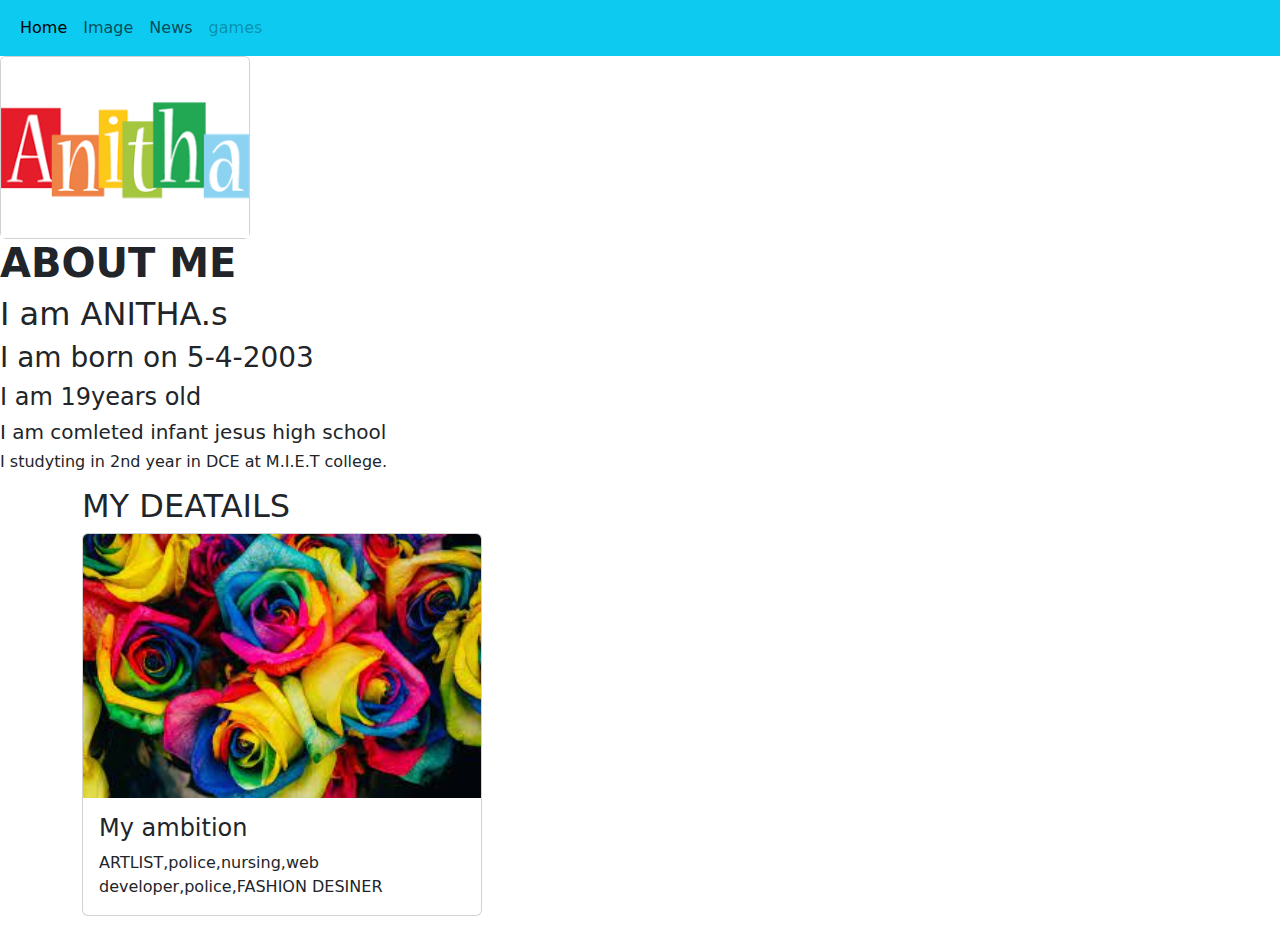
==== index.html @ 5c60df0e "update" ====
<!DOCTYPE html>
<html lang="en">
<head>
  <title>Bootstrap Example</title>
  <meta charset="utf-8">
  <meta name="viewport" content="width=device-width, initial-scale=1">
  <link href="https://cdn.jsdelivr.net/npm/bootstrap@5.1.3/dist/css/bootstrap.min.css" rel="stylesheet">
  <script src="https://cdn.jsdelivr.net/npm/bootstrap@5.1.3/dist/js/bootstrap.bundle.min.js"></script>
  <link rel="stylesheet" href="style.css">
</head>
<link rel="stylesheet"href="style.css">
<body>

<nav class="navbar navbar-expand-sm bg-info navbar-light">
  <div class="container-fluid">
    <ul class="navbar-nav">
      <li class="nav-item">
        <a class="nav-link active" href="#">Home</a>
      </li>
      <li class="nav-item">
        <a class="nav-link" href="#">Image</a>
      </li>
      <li class="nav-item">
        <a class="nav-link" href="#">News</a>
      </li>
      <li class="nav-item">
        <a class="nav-link disabled" href="#">games</a>
      </li>
    </ul>
  </div>
</nav>

<div class="card" style="width:250px">
<img class="card-img-top" src="[data-uri]">
<div class="card-image">

</div>
  </div>
</div>


<div class="tree">
  <h1><b>ABOUT ME</b></h1>
  <h2>I am ANITHA.s</h2>
  <h3>I am born on 5-4-2003</h3>
  <h4>I am 19years old</h4>
  <h5>I am comleted infant jesus high school</h5>
  <h6>I studyting in 2nd year in DCE at M.I.E.T college.</h6>
  </div>

  
  <div class="container mt-3">
    <h2>MY DEATAILS</h2>
    <div class="card" style="width:400px">
      <img class="card-img-top" src="[data-uri]" alt="Card image" style="width:100%">
      <div class="card-body">
        <h4 class="card-title">My ambition</h4>
        <p class="card-text">ARTLIST,police,nursing,web developer,police,FASHION DESINER</p>
        
      </div>
    </div>
    <br>
  
  
</body>
</html>
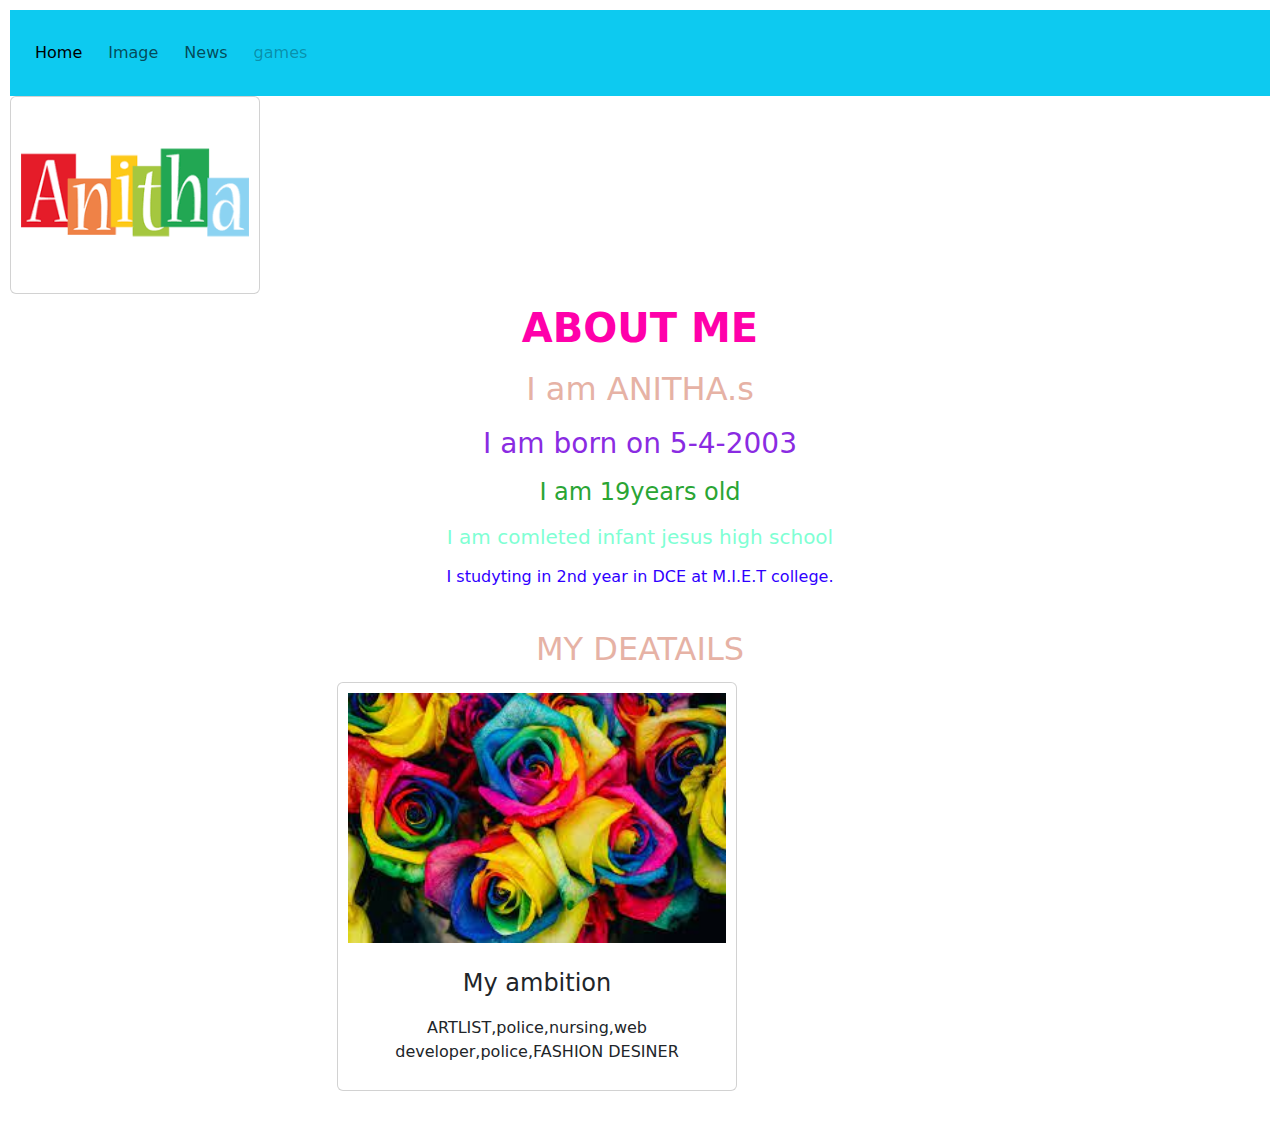
==== commit 61dd5915: "file" ====
--- a/index.html
+++ b/index.html
@@ -53,7 +53,7 @@
   <div class="container mt-3">
     <h2>MY DEATAILS</h2>
     <div class="card" style="width:400px">
-      <img class="card-img-top" src="[data-uri]" alt="Card image" style="width:100%">
+      <img class="card-img-top" src="download.jpg">
       <div class="card-body">
         <h4 class="card-title">My ambition</h4>
         <p class="card-text">ARTLIST,police,nursing,web developer,police,FASHION DESINER</p>
--- a/style.css
+++ b/style.css
@@ -0,0 +1,104 @@
+body{
+    background-image: url("https://images6.alphacoders.com/317/317990.jpg");
+    background-repeat: no-repeat;
+}
+
+h1{
+    color: rgb(255, 0, 170);
+
+}
+
+h2{
+    color: rgb(230, 178, 165);
+
+}
+
+h3{
+    color: blueviolet;
+}
+
+
+h4{
+    color: rgb(42, 165, 52);
+
+}
+h5{
+    color: aquamarine;
+
+}
+
+h6{
+    color: rgb(47, 0, 255);
+}
+
+h2{
+     
+}
+
+
+.tree{
+    text-align: top;
+    color: red;
+} 
+ 
+.top{
+    text-align: right;
+    color: blue;
+}
+
+
+body{
+    text-align: center;
+    color:brown;
+    }
+
+    .container {
+        position: relative;
+        width: 50%;
+      }
+      
+      .image {
+        display: block;
+        width: 100%;
+        height: auto;
+      }
+      
+      .overlay {
+        position: absolute;
+        top: 0;
+        bottom: 0;
+        left: 0;
+        right: 0;
+        height: 100%;
+        width: 100%;
+        opacity: 0;
+        transition: .5s ease;
+        background-color: #008CBA;
+      }
+      
+      .container:hover .overlay {
+        opacity: 1;
+      }
+      *{
+        padding: 5px;
+      }
+      .text {
+        color: white;
+        font-size: 20px;
+        position: absolute;
+        top: 50%;
+        left: 50%;
+        -webkit-transform: translate(-50%, -50%);
+        -ms-transform: translate(-50%, -50%);
+        transform: translate(-50%, -50%);
+        text-align: center;
+      }
+
+      .container{
+        text-align: center;
+        color:  darkmagenta;
+      }
+      .caa{
+        padding-left: 110ch;
+      }
+     --- a/style.css
+++ b/style.css
@@ -0,0 +1,104 @@
+body{
+    background-image: url("https://images6.alphacoders.com/317/317990.jpg");
+    background-repeat: no-repeat;
+}
+
+h1{
+    color: rgb(255, 0, 170);
+
+}
+
+h2{
+    color: rgb(230, 178, 165);
+
+}
+
+h3{
+    color: blueviolet;
+}
+
+
+h4{
+    color: rgb(42, 165, 52);
+
+}
+h5{
+    color: aquamarine;
+
+}
+
+h6{
+    color: rgb(47, 0, 255);
+}
+
+h2{
+     
+}
+
+
+.tree{
+    text-align: top;
+    color: red;
+} 
+ 
+.top{
+    text-align: right;
+    color: blue;
+}
+
+
+body{
+    text-align: center;
+    color:brown;
+    }
+
+    .container {
+        position: relative;
+        width: 50%;
+      }
+      
+      .image {
+        display: block;
+        width: 100%;
+        height: auto;
+      }
+      
+      .overlay {
+        position: absolute;
+        top: 0;
+        bottom: 0;
+        left: 0;
+        right: 0;
+        height: 100%;
+        width: 100%;
+        opacity: 0;
+        transition: .5s ease;
+        background-color: #008CBA;
+      }
+      
+      .container:hover .overlay {
+        opacity: 1;
+      }
+      *{
+        padding: 5px;
+      }
+      .text {
+        color: white;
+        font-size: 20px;
+        position: absolute;
+        top: 50%;
+        left: 50%;
+        -webkit-transform: translate(-50%, -50%);
+        -ms-transform: translate(-50%, -50%);
+        transform: translate(-50%, -50%);
+        text-align: center;
+      }
+
+      .container{
+        text-align: center;
+        color:  darkmagenta;
+      }
+      .caa{
+        padding-left: 110ch;
+      }
+     